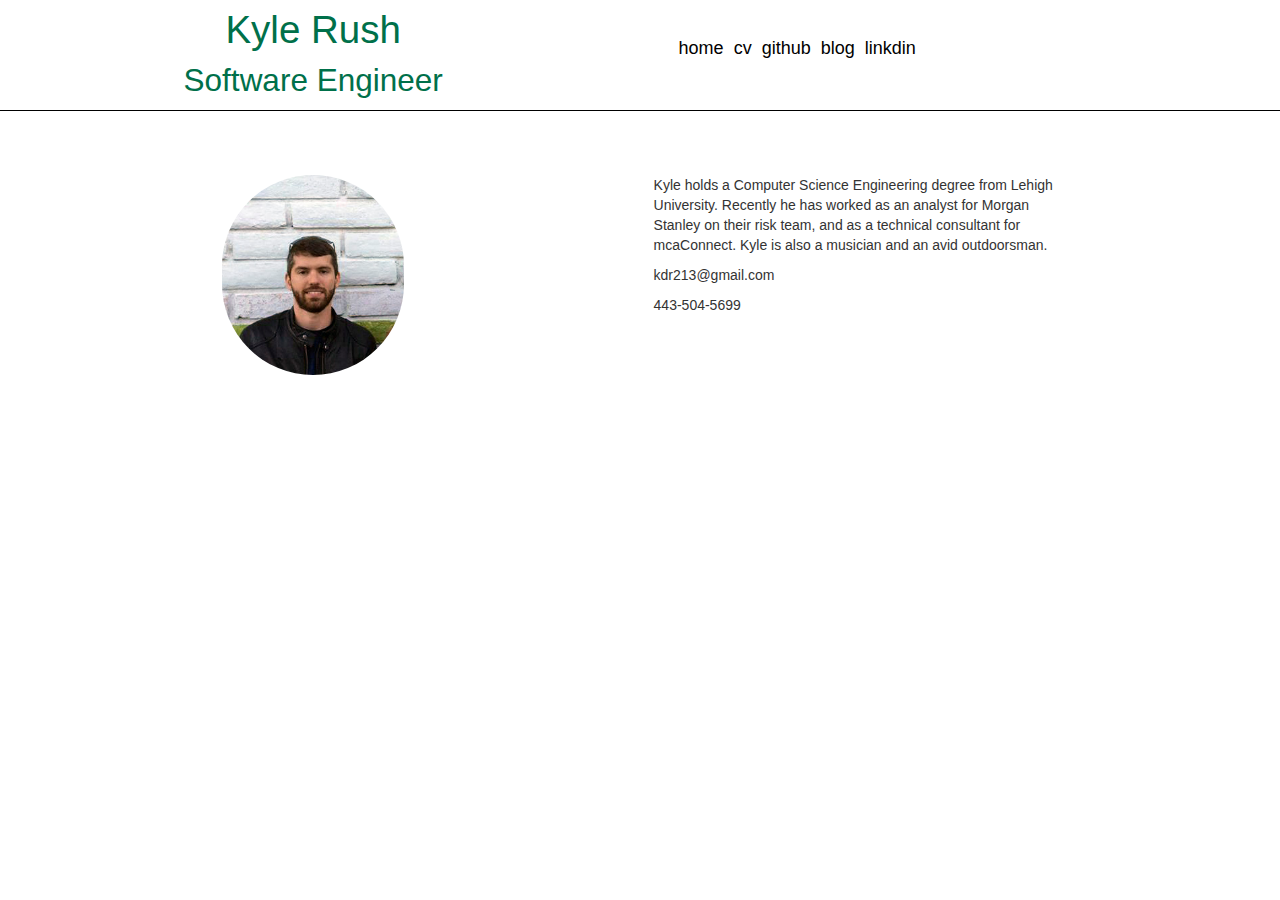
==== index.html @ a22c2358 "Initial commit" ====
<!DOCTYPE html>
<head>
<title>Kyle D. Rush</title>
<meta http-equiv="Content-Type" content="text/html; charset=iso-8859-1" />
<link rel="shortcut icon" href="images/k-icon.ico">
<link rel="stylesheet" href="layout/styles/style.css" type="text/css" />

<link rel="stylesheet" href="bootstrap/css/bootstrap.css" type="text/css" />

<link rel="stylesheet" href="jquery-ui/jquery-ui.css" type="text/css" />
<link rel="stylesheet" href="jquery-ui/jquery-ui.structure.css" type="text/css" />
<link rel="stylesheet" href="jquery-ui/jquery-ui.theme.css" type="text/css" />

<script type="text/javascript" src="layout/scripts/jquery.js"></script>
<script type="text/javascript" src="jquery-ui/jquery-ui.js"></script>
<script src="layout/scripts/jquery.ba-hashchange.js"></script>
<script>
  (function(i,s,o,g,r,a,m){i['GoogleAnalyticsObject']=r;i[r]=i[r]||function(){
  (i[r].q=i[r].q||[]).push(arguments)},i[r].l=1*new Date();a=s.createElement(o),
  m=s.getElementsByTagName(o)[0];a.async=1;a.src=g;m.parentNode.insertBefore(a,m)
  })(window,document,'script','//www.google-analytics.com/analytics.js','ga');

  ga('create', 'UA-68218024-1', 'auto');
  ga('send', 'pageview');

</script>
<script>
$(function() {

      var cache = {'':$('<div class="item">').appendTo("#content-container").load('home.html')}
    $(window).hashchange(function() {
      
      var url = window.location.hash.replace('#', '');
      
      $("#content-container").children(":visible").hide();

      if ( cache[ url ] ) {      
        cache[url].show();
        $("#content-container").show();                  
      } else {
        cache[url]=$('<div class="item">').appendTo("#content-container").load(url, function() {
          $("#content-container").show();
        });
        
      }
    });

    $(window).hashchange();

});

</script>

</head>

<body>

  <div id="header" class="row-fluid">
    <div id="logo" class="span6">
      <a href="#"><h1>Kyle Rush</h1></a>
      <h2>Software Engineer</h2>
    </div>

    <div id="nav" class="span6">
        <ul>
          <li><a class="update-content" href="#home.html">Home</a></li>
          <li><a class="update-content" href="#resume.html">CV</a></li>
          <li><a class="update-content" href="#github.html">Github</a></li>
          <li><a class="update-content" href="#blog.html">Blog</a></li>
          <li><a href="https://www.linkedin.com/in/kyledrush">Linkdin</a></li>
        </ul>
       
      </div>
    
  </div>

  <!-- MAIN CONTENT AREA - Ajax calls will fill this with html. -->
  <div id="content-container">
    
  </div>



</body>
</html>
---- layout/styles/style.css ----
@charset "utf-8";

@import url("nav.css");


#header a:link, a:visited {  
	color:#000;
}
#header a:hover {
	color:#111;
	text-decoration: none;
}

td {
	
	border:1px solid;
}

.img-circle {
    border-radius: 50%;
	display: block;
    margin-left: auto;
    margin-right: auto;
    min-height: 200px;
        
}

#header{
	
	background: #fff;
	margin: 0; padding: 0;
	border-bottom: 1px solid #000;
	
}

#header h1 {
	font-family: "HelveticaNeue-Light", "Helvetica Neue Light", "Helvetica Neue", Helvetica, Arial, "Lucida Grande", sans-serif; 
   	font-weight: 300;
   	font: 38pt;
   	padding-left: 10%;
   	width:80%;
   	color:#00704a;
}

#header h2 {
	font-family: "HelveticaNeue-Light", "Helvetica Neue Light", "Helvetica Neue", Helvetica, Arial, "Lucida Grande", sans-serif; 
   	font-weight: 300;
   	font: 15pt;
   	padding-left: 10%;
   	width:80%;
   	color:#00704a;
}



/********************** HOME ******************************/
#home {
	font-family: "HelveticaNeue-Light", "Helvetica Neue Light", "Helvetica Neue", Helvetica, Arial, "Lucida Grande", sans-serif; 
   	font-weight: 300;
	background: #fff;
	padding-top:5%;
	height:100%;
}
#home h1, h2{
	font-family: "HelveticaNeue-Light", "Helvetica Neue Light", "Helvetica Neue", Helvetica, Arial, "Lucida Grande", sans-serif; 
   	font-weight: 300;
   	font-size:28pt;
	text-align: center;
}

#home h2 {
	font-family: "HelveticaNeue-Light", "Helvetica Neue Light", "Helvetica Neue", Helvetica, Arial, "Lucida Grande", sans-serif; 
   	font-weight: 300;
	font-size: 20px;
	line-height: 100%
}

#home #bio {

}

#home h3, h4 {
	font-family: "HelveticaNeue-Light", "Helvetica Neue Light", "Helvetica Neue", Helvetica, Arial, "Lucida Grande", sans-serif; 
   	font-weight: 300;
	text-align: center;
}


/********************** RESUME ******************************/


#profile {
	height: 100px;
}
#resume {
	font-family: "HelveticaNeue-Light", "Helvetica Neue Light", "Helvetica Neue", Helvetica, Arial, "Lucida Grande", sans-serif; 
   	font-weight: 300;
}

#resume .resume-content {
	margin-top:10px;
	margin-bottom: 10px;
}

#resume .exp-header {
	border-bottom: 1px solid black;
}

#resume a:link, a:visited {  
	color:#000;
}
#resume a:hover {
	color:#111;
	text-decoration: none;
}


#resume h2 {
	font-family: "HelveticaNeue-Light", "Helvetica Neue Light", "Helvetica Neue", Helvetica, Arial, "Lucida Grande", sans-serif; 
   	font-weight: 300;


}
#resume .resume-content h1, h2, h3, h4, h5, p {
	font-family: "HelveticaNeue-Light", "Helvetica Neue Light", "Helvetica Neue", Helvetica, Arial, "Lucida Grande", sans-serif; 
   	font-weight: 300;
   }
#resume .resume-content h2  {
	font-family: "HelveticaNeue-Light", "Helvetica Neue Light", "Helvetica Neue", Helvetica, Arial, "Lucida Grande", sans-serif; 
   	font-weight: 300;

	text-align:center;

}
#resume .resume-content h1 {
	font-family: "HelveticaNeue-Light", "Helvetica Neue Light", "Helvetica Neue", Helvetica, Arial, "Lucida Grande", sans-serif; 
   	font-weight: 300;

	text-align: center;

}

#resume .resume-content h3 {
	font-family: "HelveticaNeue-Light", "Helvetica Neue Light", "Helvetica Neue", Helvetica, Arial, "Lucida Grande", sans-serif; 
   	font-weight: 300;
	text-align:center;

}

#resume .resume-content h4 {
	font-family: "HelveticaNeue-Light", "Helvetica Neue Light", "Helvetica Neue", Helvetica, Arial, "Lucida Grande", sans-serif; 
   	font-weight: 300;
	text-align:left;

}
#resume .resume-content .dates h5 {
	font-family: "HelveticaNeue-Light", "Helvetica Neue Light", "Helvetica Neue", Helvetica, Arial, "Lucida Grande", sans-serif; 
   	font-weight: 300;
   	font-style: italic;
	text-align:right;

}
#resume .resume-content .company h5 {
	font-family: "HelveticaNeue-Light", "Helvetica Neue Light", "Helvetica Neue", Helvetica, Arial, "Lucida Grande", sans-serif; 
   	font-weight: 300;
   	font-style: italic;
	text-align: left;

}



/********************** GITHUB ******************************/

#github {
	font-family: "HelveticaNeue-Light", "Helvetica Neue Light", "Helvetica Neue", Helvetica, Arial, "Lucida Grande", sans-serif; 
   	font-weight: 300;
	margin: 0;
	padding-bottom: 30px;
}
#github a:link, a:visited {  
	color:#000;
}
#github a:hover {
	color:#111;
	text-decoration: none;
}

#github h1, h2, a{
	font-family: "HelveticaNeue-Light", "Helvetica Neue Light", "Helvetica Neue", Helvetica, Arial, "Lucida Grande", sans-serif; 
   	font-weight: 300;
	text-align: center;
}

#github h4 {
	text-align: left;
}

#github .github-content {
	background: #fff;
	border:0px
	
}

#github #avatar {
	height:50px;
}

#github .ui-accordion .ui-accordion-content {
	background: #fff;
}

#github .ui-accordion .ui-accordion-header {
	background: #fff;
}

#github .ui-accordion  a {
	color: #006;
}

#github .ui-accordion h4 {
	font-size:18px;
	text-decoration: none;
}

#github .ui-accordion p {
	font-size:15px;
	text-decoration: none;
}

/********************** BLOG ******************************/
#blog {
	background-color: #fff; 
	padding-bottom: 30px;
}


#blog h3, p{
font-family: "HelveticaNeue-Light", "Helvetica Neue Light", "Helvetica Neue", Helvetica, Arial, "Lucida Grande", sans-serif; 
   	font-weight: 300;
}

#blog h3 {
	text-align: center;
}

#blog .post {
	background: #fff;
	padding:15px;
	margin-top:10px;
	margin-bottom: 10px;

}

#blog .post-header {
	border-bottom: 1px solid black;

}

#blog .post-content {
	margin-top:10px;

}
#blog a:link, a:visited { 
	color:#000; 
	font-family: "HelveticaNeue-Light", "Helvetica Neue Light", "Helvetica Neue", Helvetica, Arial, "Lucida Grande", sans-serif; 
   	font-weight: 300;
}
#blog a:hover {
	text-decoration: none;
}
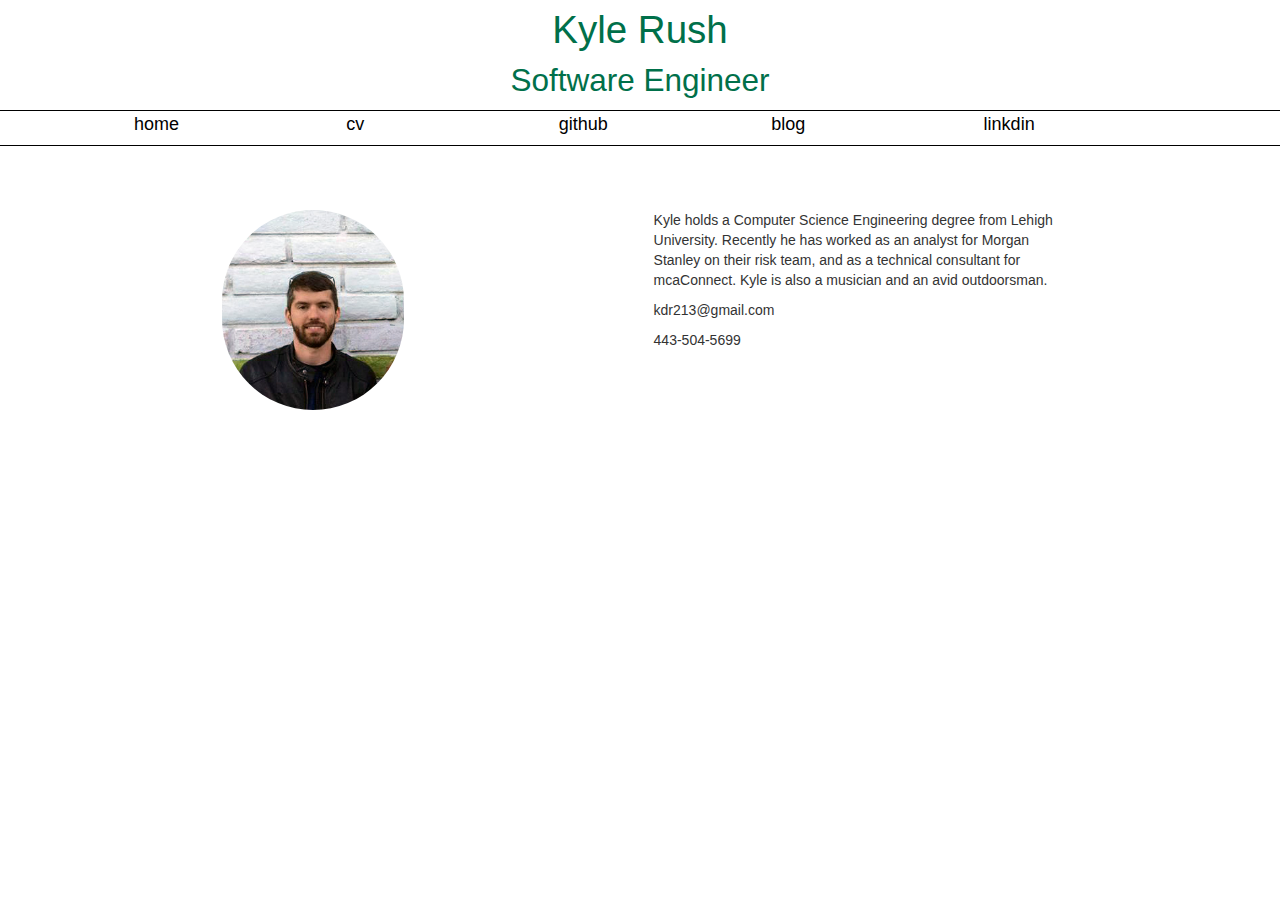
==== commit 6dff3d51: "chaning nav bar style" ====
--- a/index.html
+++ b/index.html
@@ -26,6 +26,51 @@
 
 </script>
 <script>
+function onLoadContainer() {
+  //debugger;
+
+ 
+
+
+};
+var cache = new Object();
+//{'':$('<div class="item">').appendTo("#content-container").load('home.html')};
+
+/** Hash-change, simple cache function */
+$(function() {
+    //debugger;
+    //cache[''] = $('<div class="item">').appendTo("#content-container").load('home.html');
+    $(window).hashchange(function() {
+
+      //alert("hashchange");
+
+      var url = window.location.hash.replace('#', '');
+      if(url == "") {
+        url = "home.html";
+      }
+      
+      $("#content-container").children(":visible").hide();
+      
+      if ( cache[url] ) {  
+        //debugger;
+        cache[url].show();
+      } else {
+          cache[url] = $('<div class="item">').appendTo("#content-container").load(url, function() {
+          $("#content-container").ready(function() {
+            onLoadContainer();
+          });
+
+        });
+
+      }
+    });
+
+    $(window).hashchange();
+
+});
+</script>
+
+<!-- script>
 $(function() {
 
       var cache = {'':$('<div class="item">').appendTo("#content-container").load('home.html')}
@@ -50,31 +95,34 @@
 
 });
 
-</script>
+</script -->
 
 </head>
 
 <body>
 
   <div id="header" class="row-fluid">
-    <div id="logo" class="span6">
+    <div id="logo" class="span10 offset1">
       <a href="#"><h1>Kyle Rush</h1></a>
       <h2>Software Engineer</h2>
     </div>
-
-    <div id="nav" class="span6">
-        <ul>
-          <li><a class="update-content" href="#home.html">Home</a></li>
-          <li><a class="update-content" href="#resume.html">CV</a></li>
-          <li><a class="update-content" href="#github.html">Github</a></li>
-          <li><a class="update-content" href="#blog.html">Blog</a></li>
-          <li><a href="https://www.linkedin.com/in/kyledrush">Linkdin</a></li>
-        </ul>
-       
-      </div>
     
   </div>
+  <div id = "navbar" class="row-fluid">
 
+    <div id="nav" class="span10 offset1">
+      
+      <ul>
+        <li><a class="update-content" href="#home.html">Home</a></li>
+        <li><a class="update-content" href="#resume.html">CV</a></li>
+        <li><a class="update-content" href="#github.html">Github</a></li>
+        <li><a class="update-content" href="#blog.html">Blog</a></li>
+        <li><a href="https://www.linkedin.com/in/kyledrush">Linkdin</a></li>
+      </ul>
+    </div>
+
+    
+  </div>
   <!-- MAIN CONTENT AREA - Ajax calls will fill this with html. -->
   <div id="content-container">
     
